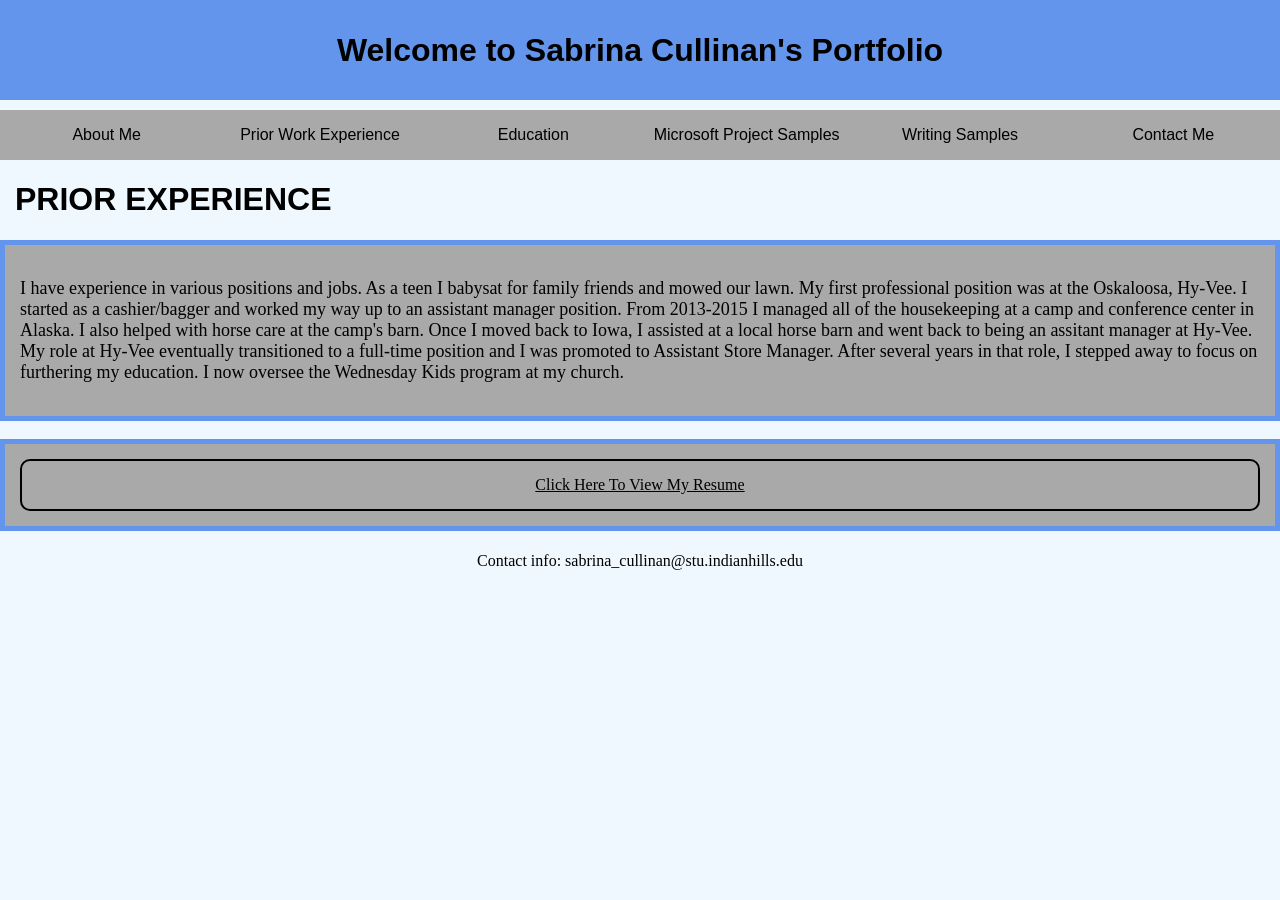
==== html/PastWorkHTML.html @ 7b2d7ac2 "initial commit" ====
<!DOCTYPE html>
<html lang="en">
    <head>
        <Title>Sabrina Cullinan's Portfolio</Title>
        <link rel="stylesheet" href="../css/PastWorkCSS.css">
    </head>
    <body>
        <header>
            <h1 id="banner-text"> Welcome to Sabrina Cullinan's Portfolio</h1>
        </header> 
    <nav>
        <a href="../index.html">About Me</a>
        <a href="PastWorkHTML.html">Prior Work Experience</a>
        <a href="Education.html">Education</a>
        <a href="MicrosoftProjects.html">Microsoft Project Samples</a>
        <a href="WritingSamples.html">Writing Samples</a>
        <a href="ContactMe.html">Contact Me</a>
    </nav>
    <h1 id="past-experience">Prior Experience</h1>
        <section id="past-work">
            <div>
                <p>I have experience in various positions and jobs. As a teen I babysat for family friends and mowed our lawn. 
                    My first professional position was at the Oskaloosa, Hy-Vee. I started as a cashier/bagger and worked my way 
                    up to an assistant manager position. From 2013-2015 I managed all of the housekeeping at a camp and conference 
                    center in Alaska. I also helped with horse care at the camp's barn. Once I moved back to Iowa, I assisted at a local horse barn and went back to being an assitant manager
                    at Hy-Vee. My role at Hy-Vee eventually transitioned to a full-time position and I was promoted to Assistant Store Manager.
                    After several years in that role, I stepped away to focus on furthering my education. I now oversee the Wednesday Kids program at my church.
                </p>
            </div>
        </section>  
            <br>
            <!--additional styling is done in the stylesheet-->
            <div>
            <a href="../images/Resume.pdf">Click Here To View My Resume</a>
            </div>
        <footer>
            <p>Contact info: sabrina_cullinan@stu.indianhills.edu</p>
        </footer>
    </body>
</html>
---- css/PastWorkCSS.css ----
/*Repeating header, nav, body, and hover on each page*/
header {
    display: flex;
    background-color: cornflowerblue;
    height: 100px;
    align-items: center;
    justify-content: center;
    margin-bottom: 10px;  
    font-family: Arial, Helvetica, sans-serif;
}
nav {
    display: flex;
    align-items: center;
    justify-content: center;
    background-color:darkgrey;
    height: 50px;
    border-color: cornflowerblue;
    border-style: solid;
    border: 2px;
}
nav a{
    text-decoration: none;
    color: black;
    text-align: center;
    height: 50px;
    line-height: 50px;
    width: 100%;
    align-self: center;   
    font-family:'Lucida Sans', 'Lucida Sans Regular', 'Lucida Grande', 'Lucida Sans Unicode', Geneva, Verdana, sans-serif;
}   

nav a:hover{
    background-color: cornflowerblue;
    color:white;
}

body {
    margin: 0;
    background-color:aliceblue;
}
/*paragraph telling about past experience. basic formating with repeating font family on each page*/
#past-experience {
    display: flex;
    padding-left: 15px;
    text-transform: uppercase;
    font-family: 'Lucida Sans', 'Lucida Sans Regular', 'Lucida Grande', 'Lucida Sans Unicode', Geneva, Verdana, sans-serif;
}

div {
    border: 5px;
    border-style: solid;
    border-color: cornflowerblue;
    background-color: darkgray;
    padding: 15px;
    font-family: 'Times New Roman', Times, serif
}
/*resume link formatting*/
div a { 
    display: flex;
    padding: 15px;
    border-radius: 10px;
    border-style: solid;
    border-width: 2px;
    align-items: center;
    justify-content: center;
    font-size: medium;
    border-color: black;
    color: black;
    font-family: 'Times New Roman', Times, serif;
}

div a:hover {
    background-color: cornflowerblue;
    color:white;
    
}

#past-work {
    font-size: large;
    
}

/*repeating footer formatting on each page*/
footer {
    text-align: center;
    padding-top: 5px;
    background-color: aliceblue;
}
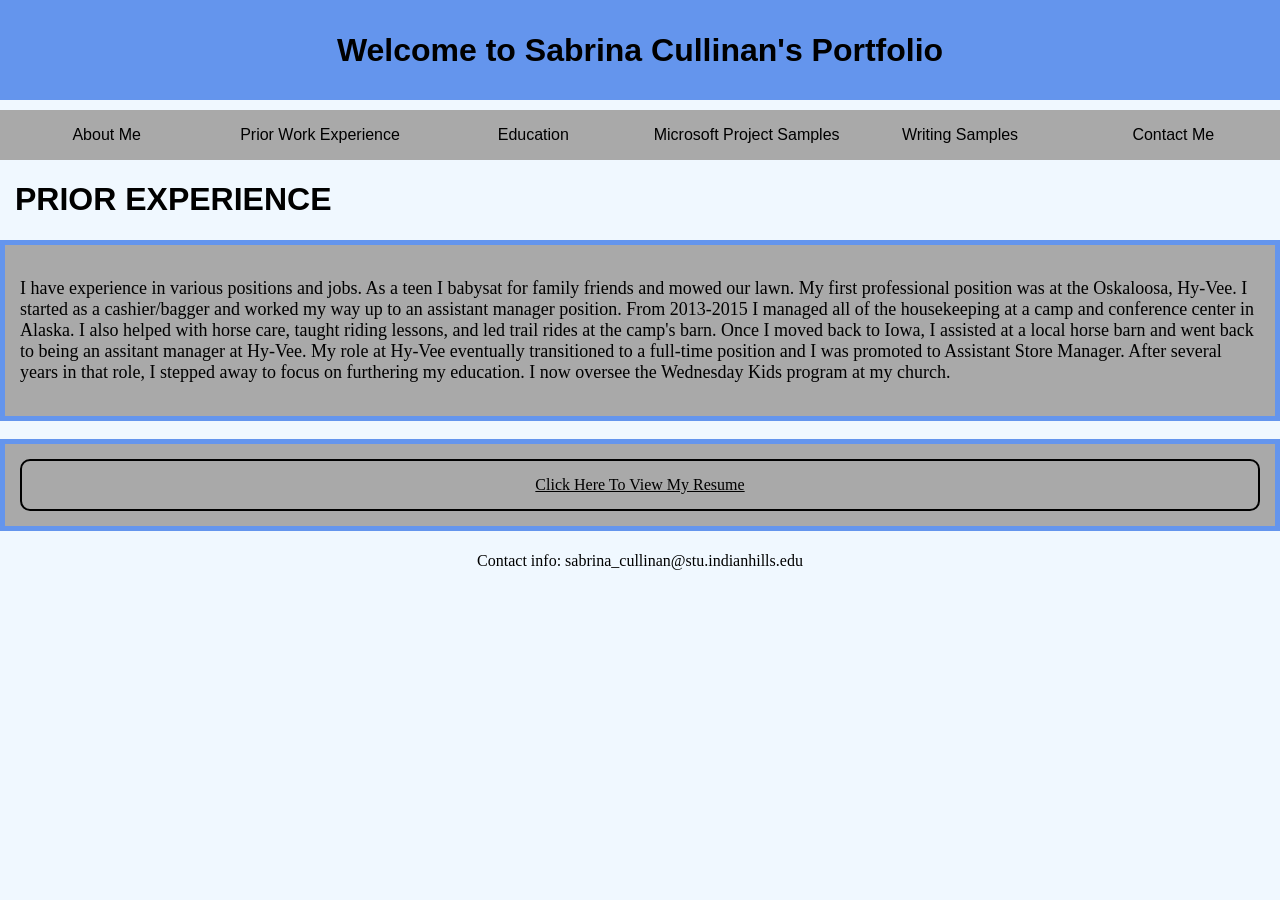
==== commit 858a0b9e: "update descriptive paragraph in past work page" ====
--- a/html/PastWorkHTML.html
+++ b/html/PastWorkHTML.html
@@ -22,7 +22,7 @@
                 <p>I have experience in various positions and jobs. As a teen I babysat for family friends and mowed our lawn. 
                     My first professional position was at the Oskaloosa, Hy-Vee. I started as a cashier/bagger and worked my way 
                     up to an assistant manager position. From 2013-2015 I managed all of the housekeeping at a camp and conference 
-                    center in Alaska. I also helped with horse care at the camp's barn. Once I moved back to Iowa, I assisted at a local horse barn and went back to being an assitant manager
+                    center in Alaska. I also helped with horse care, taught riding lessons, and led trail rides at the camp's barn. Once I moved back to Iowa, I assisted at a local horse barn and went back to being an assitant manager
                     at Hy-Vee. My role at Hy-Vee eventually transitioned to a full-time position and I was promoted to Assistant Store Manager.
                     After several years in that role, I stepped away to focus on furthering my education. I now oversee the Wednesday Kids program at my church.
                 </p>
